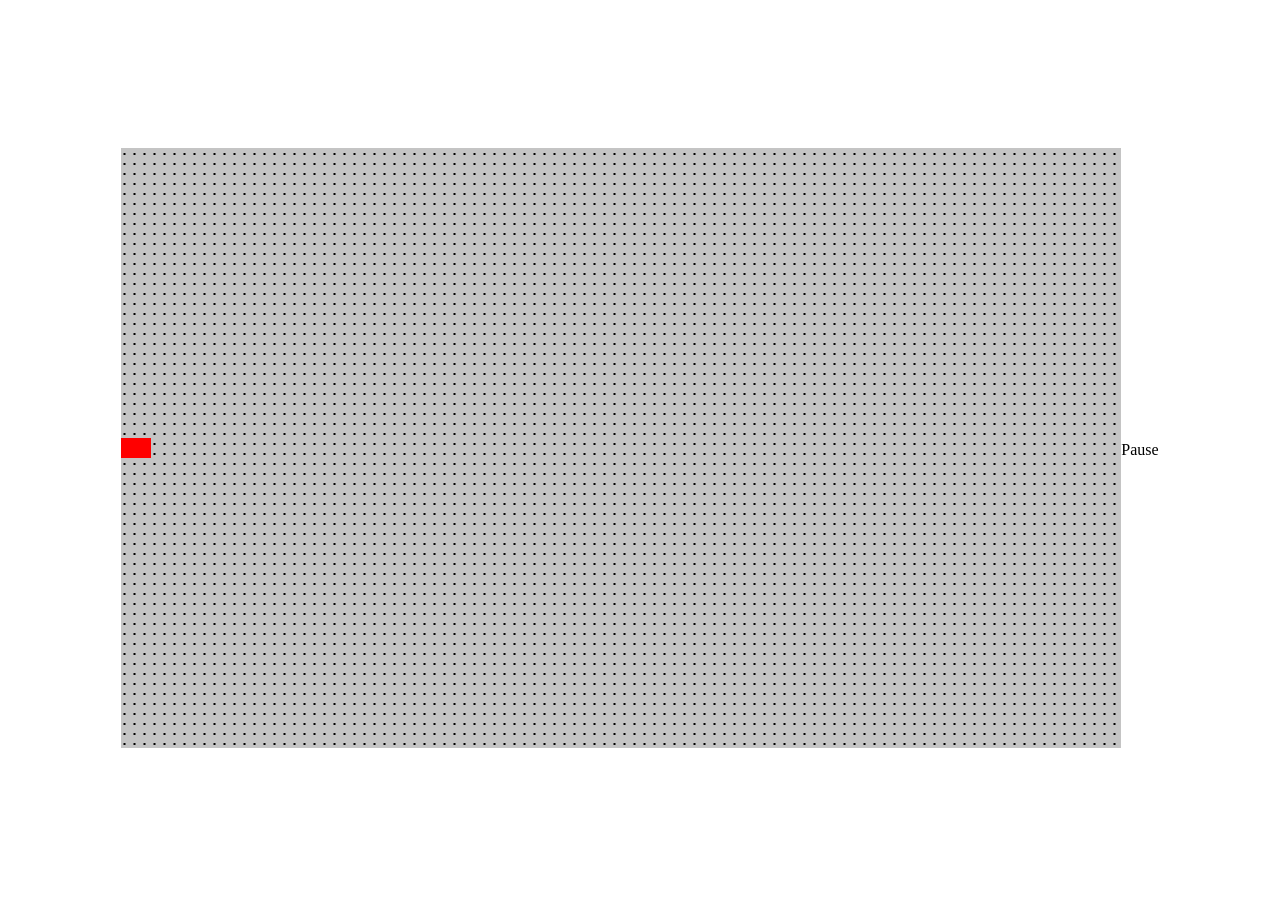
==== src/index.html @ 025170b8 "init" ====
<!DOCTYPE html>
<html>
<head>
	<meta charset="UTF-8"/>
	<title>Endless Space</title>
    <!-- Styles -->
    <link href="Style/design.css" rel="stylesheet"/>

    <!-- Externals Scripts-->
    <script src="https://cdnjs.cloudflare.com/ajax/libs/jquery/3.1.0/jquery.min.js"></script>
    <!-- Game Scripts-->
    <script src="Util/Oop.js"></script>
    <script src="KeyBinding/Key.js"></script>
    <script src="KeyBinding/SpecialKey.js"></script>
    <script src="KeyBinding/KeyCombination.js"></script>
    <script src="KeyBinding/KeyBinding.js"></script>
    <script src="KeyBinding/KeyBinder.js"></script>
    <script src="Model/Vector2D.js"></script>
    <script src="Model/GameObject/GameObject.js"></script>
	<script src="Model/GameObject/Projectile.js"></script>
    <script src="Model/GameObject/SpaceShip.js"></script>
    <script src="View/View.js"></script>
    <script src="Model/EndlessSpace.js"></script>
    <script>
        $(function(){

            //============INIT============
            var endlessSpaceGame = new EndlessSpace();
            endlessSpaceGame.start("scenePlaceholder");

                //========Interaction=====
            $("#btn-pause").click(function (event) {
                endlessSpaceGame.pause();
            });
                //========================
            //============================
        });
    </script>
</head>
<body>
	<div id="root">
        <div class="container">
            <div id="scenePlaceholder"></div>
        </div>
        <div id="btn-pause" class="pause">Pause</div>
	</div>
</body>
</html>
---- src/Style/design.css ----
body{
	margin:				0;
	height:				100%;
	height:				100vh;
}
#root{
	height:				100%;
	display:			flex;
	flex-flow:			row nowrap;
	justify-content:	center;
	align-items:		center;
}
.scene{
	background:			#C4C4C4;
}
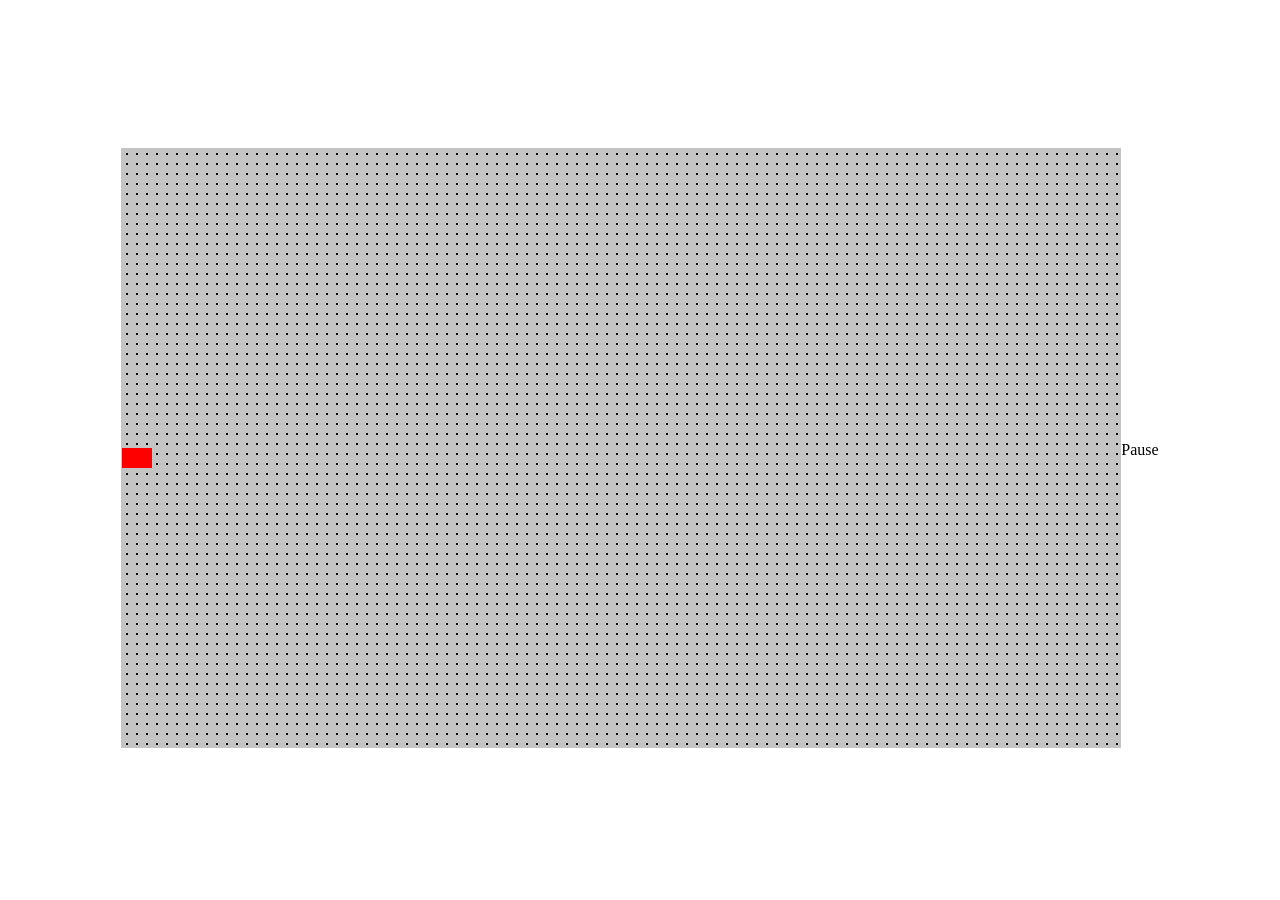
==== commit e3a6c9b0: "- View renders separate from gameloop - own Config class + Config.calculateViewSize added" ====
--- a/src/index.html
+++ b/src/index.html
@@ -18,14 +18,15 @@
     <script src="Model/Vector2D.js"></script>
     <script src="Model/GameObject/GameObject.js"></script>
 	<script src="Model/GameObject/Projectile.js"></script>
-    <script src="Model/GameObject/SpaceShip.js"></script>
+    <script src="Model/GameObject/Fighter.js"></script>
     <script src="View/View.js"></script>
-    <script src="Model/EndlessSpace.js"></script>
+    <script src="Model/Config.js"></script>
+    <script src="Model/BattleArena.js"></script>
     <script>
         $(function(){
 
             //============INIT============
-            var endlessSpaceGame = new EndlessSpace();
+            var endlessSpaceGame = new BattleArena();
             endlessSpaceGame.start("scenePlaceholder");
 
                 //========Interaction=====
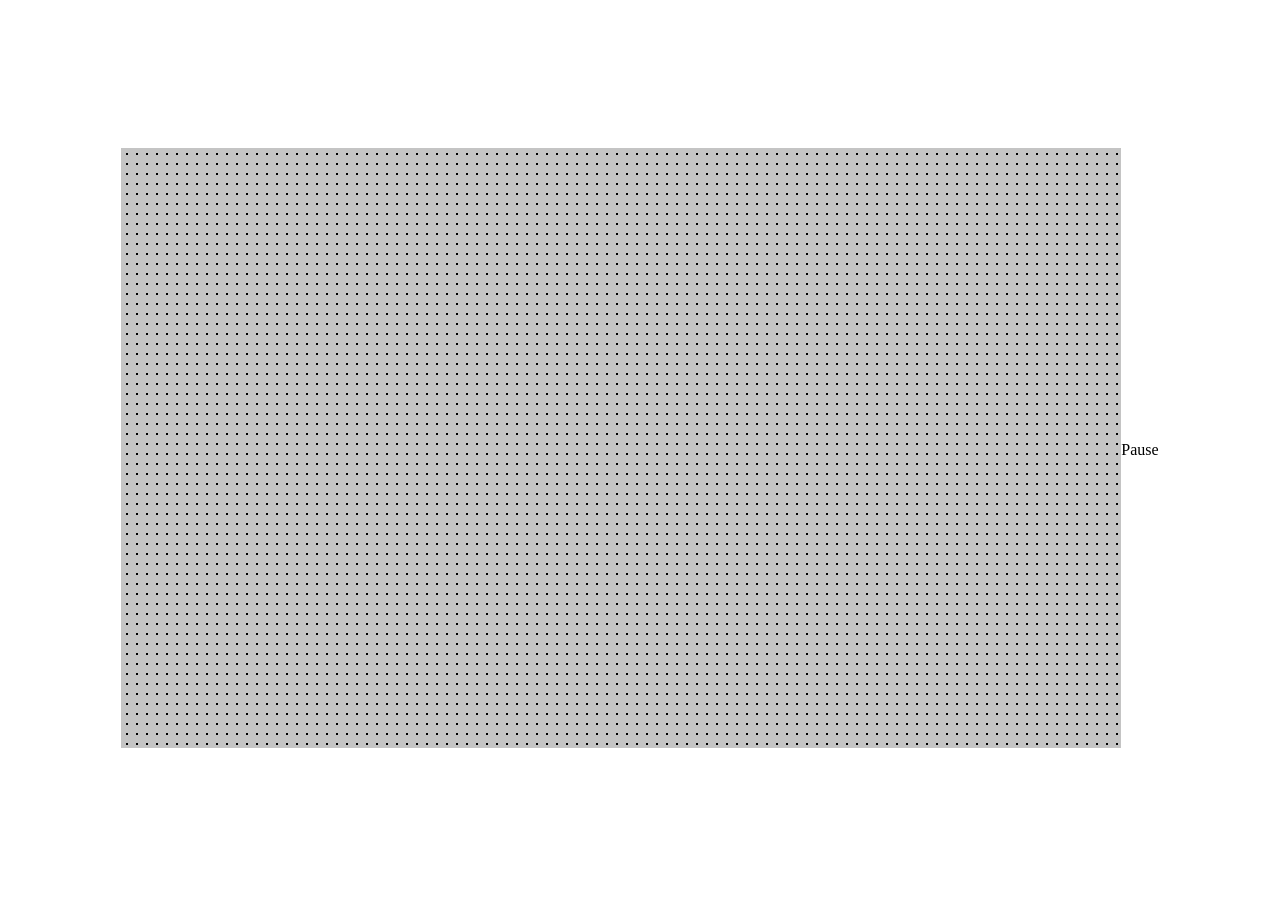
==== commit 108b7aca: "- BattleArena.gameObjects private static - Vector2D Class - Camera Class added (needs implementation" ====
--- a/src/index.html
+++ b/src/index.html
@@ -2,7 +2,7 @@
 <html>
 <head>
 	<meta charset="UTF-8"/>
-	<title>Endless Space</title>
+	<title>Battle Arena</title>
     <!-- Styles -->
     <link href="Style/design.css" rel="stylesheet"/>
 
@@ -15,10 +15,11 @@
     <script src="KeyBinding/KeyCombination.js"></script>
     <script src="KeyBinding/KeyBinding.js"></script>
     <script src="KeyBinding/KeyBinder.js"></script>
-    <script src="Model/Vector2D.js"></script>
+    <script src="Model/GameObject/Vector2D.js"></script>
     <script src="Model/GameObject/GameObject.js"></script>
 	<script src="Model/GameObject/Projectile.js"></script>
     <script src="Model/GameObject/Fighter.js"></script>
+    <script src="View/Camera.js"></script>
     <script src="View/View.js"></script>
     <script src="Model/Config.js"></script>
     <script src="Model/BattleArena.js"></script>
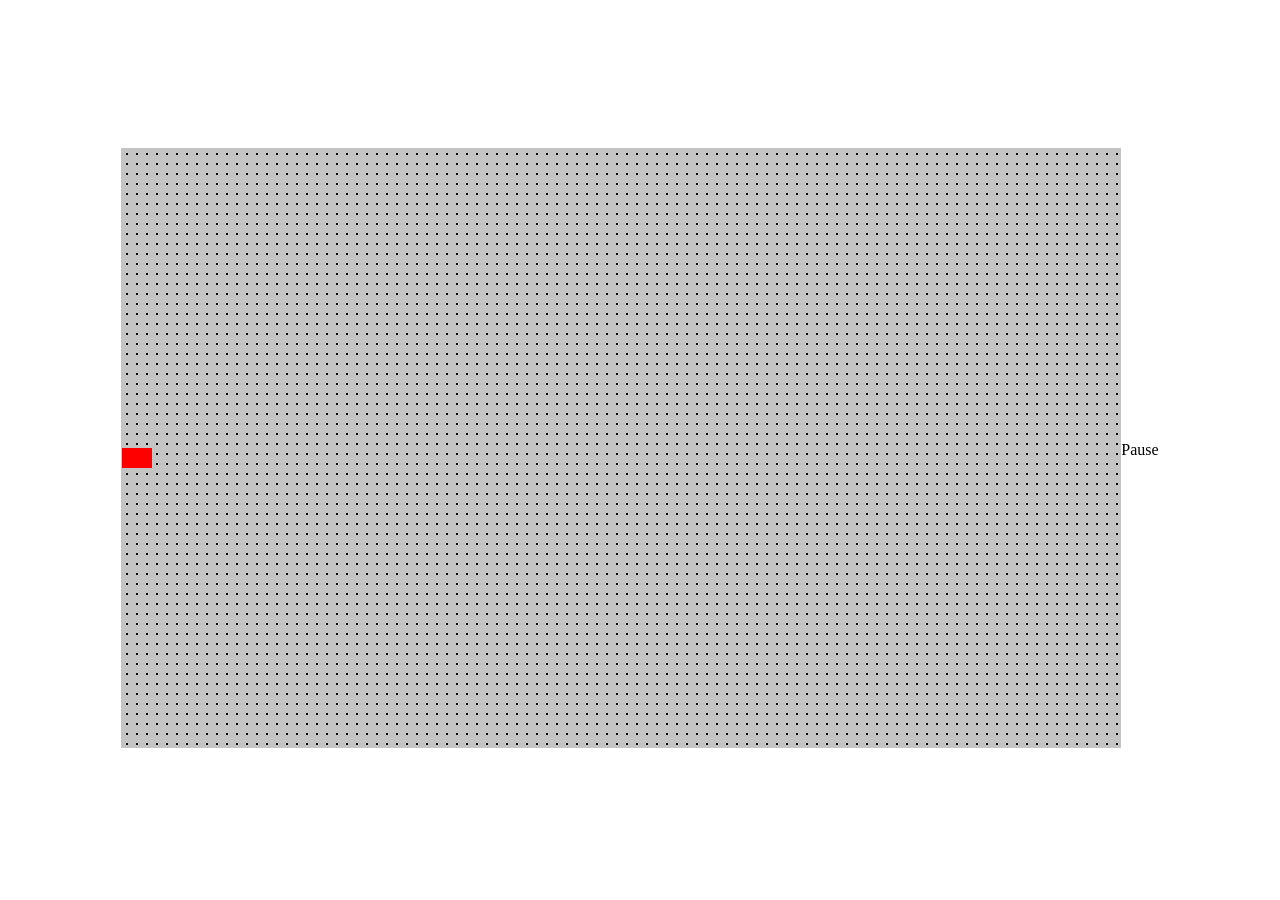
==== commit f4f5df4e: "- BattleArena.gameObjects private static - Vector2D Class - Camera Class added (needs implementation" ====
--- a/src/index.html
+++ b/src/index.html
@@ -9,12 +9,13 @@
     <!-- Externals Scripts-->
     <script src="https://cdnjs.cloudflare.com/ajax/libs/jquery/3.1.0/jquery.min.js"></script>
     <!-- Game Scripts-->
+    <script src="ExceptionContext/ExceptionContext.js"></script>
     <script src="Util/Oop.js"></script>
-    <script src="KeyBinding/Key.js"></script>
-    <script src="KeyBinding/SpecialKey.js"></script>
-    <script src="KeyBinding/KeyCombination.js"></script>
-    <script src="KeyBinding/KeyBinding.js"></script>
-    <script src="KeyBinding/KeyBinder.js"></script>
+    <script src="KeyContext/Key.js"></script>
+    <script src="KeyContext/SpecialKey.js"></script>
+    <script src="KeyContext/KeyCombination.js"></script>
+    <script src="KeyContext/KeyBinding.js"></script>
+    <script src="KeyContext/KeyBinder.js"></script>
     <script src="Model/GameObject/Vector2D.js"></script>
     <script src="Model/GameObject/GameObject.js"></script>
 	<script src="Model/GameObject/Projectile.js"></script>
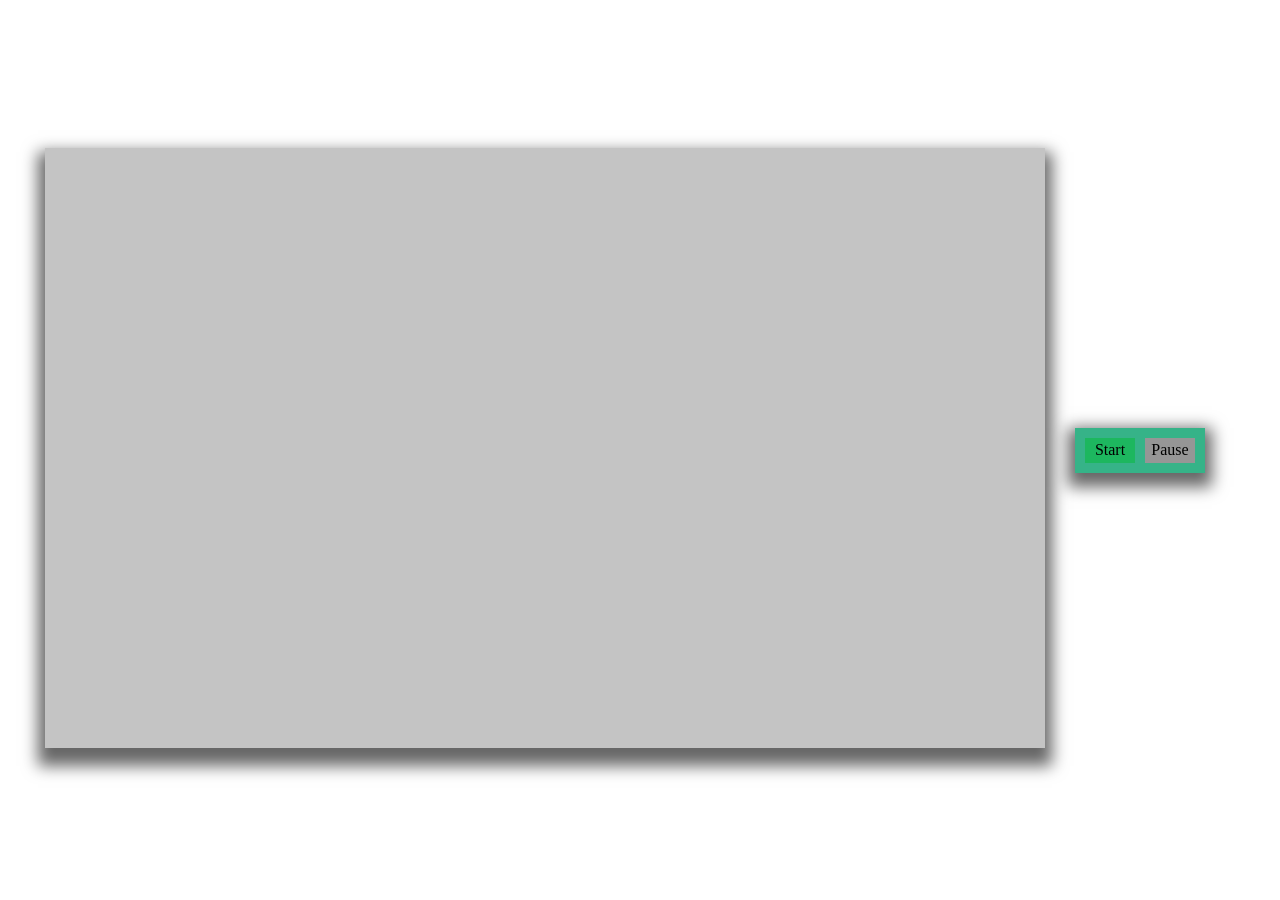
==== commit 4288a6c4: "-external libaries added to local - three.js added , ready to implement -project structure refactor" ====
--- a/src/index.html
+++ b/src/index.html
@@ -7,7 +7,8 @@
     <link href="Style/design.css" rel="stylesheet"/>
 
     <!-- Externals Scripts-->
-    <script src="https://cdnjs.cloudflare.com/ajax/libs/jquery/3.1.0/jquery.min.js"></script>
+    <script src="Externals/3.1.0-jquery-min.js"></script>
+    <script src="Externals/r79-three-min.js"></script>
     <!-- Game Scripts-->
     <script src="ExceptionContext/ExceptionContext.js"></script>
     <script src="Util/Oop.js"></script>
@@ -15,7 +16,7 @@
     <script src="KeyContext/SpecialKey.js"></script>
     <script src="KeyContext/KeyCombination.js"></script>
     <script src="KeyContext/KeyBinding.js"></script>
-    <script src="KeyContext/KeyBinder.js"></script>
+    <script src="KeyContext/KeyContext.js"></script>
     <script src="Model/GameObject/Vector2D.js"></script>
     <script src="Model/GameObject/GameObject.js"></script>
 	<script src="Model/GameObject/Projectile.js"></script>
@@ -28,12 +29,19 @@
         $(function(){
 
             //============INIT============
-            var endlessSpaceGame = new BattleArena();
-            endlessSpaceGame.start("scenePlaceholder");
+            var endlessSpaceGame = new BattleArena("domPlaceholder");
+//            endlessSpaceGame.start();
 
                 //========Interaction=====
             $("#btn-pause").click(function (event) {
                 endlessSpaceGame.pause();
+                $("#check-pause").attr("disabled","disabled");
+                $("#check-start").removeAttr("disabled");
+            });
+            $("#btn-start").click(function (event) {
+                endlessSpaceGame.start();
+                $("#check-start").attr("disabled","disabled");
+                $("#check-pause").removeAttr("disabled");
             });
                 //========================
             //============================
@@ -43,9 +51,20 @@
 <body>
 	<div id="root">
         <div class="container">
-            <div id="scenePlaceholder"></div>
+            <div id="domPlaceholder"></div>
         </div>
-        <div id="btn-pause" class="pause">Pause</div>
+        <div class="dashboard">
+            <div class="btn-list">
+                <div class="btn-container">
+                    <input class="btn-check" id="check-start" type="checkbox"/>
+                    <label id="btn-start" class="btn-text start" for="check-start">Start</label>
+                </div>
+                <div class="btn-container">
+                    <input class="btn-check" id="check-pause" type="checkbox" disabled/>
+                    <label id="btn-pause" class="btn-text pause" for="check-pause">Pause</label>
+                </div>
+            </div>
+        </div>
 	</div>
 </body>
 </html>
--- a/src/Style/design.css
+++ b/src/Style/design.css
@@ -1,15 +1,113 @@
 body{
-	margin:				0;
-	height:				100%;
-	height:				100vh;
+	margin:				            0;
+	height:				            100%;
+	height:				            100vh;
 }
 #root{
-	height:				100%;
-	display:			flex;
-	flex-flow:			row nowrap;
-	justify-content:	center;
-	align-items:		center;
+	height:				            100%;
+
+	display:			            flex;
+	flex-flow:			            row nowrap;
+	justify-content:	            center;
+	align-items:		            center;
+
+    --dashboard-color: #36b388;
+
+    --base-background-text:         #1db75f;
+    --base-hover-background-text:   #1dd76d;
+    --base-disabled-background-text:rgba(150,150,150,1);
+
+    --base-click-background-text:   #0ab30e;
+    --base-click-blink:             rgba(255, 229, 8, 0.8);
+
+    --depth-5:                      0px  5px 15px  7px rgba(0, 0, 0, 0.6);
+    --depth-7:                      0px  7px 15px  7px rgba(0, 0, 0, 0.6);
+    --depth-9:                      0px  9px 15px  7px rgba(0, 0, 0, 0.6);
+    --depth-11:                     0px 11px 15px  7px rgba(0, 0, 0, 0.6);
 }
 .scene{
-	background:			#C4C4C4;
+	background:			            #C4C4C4;
+    box-shadow:                     var(--depth-11);
+}
+.dashboard{
+    background-color:               var(--dashboard-color);
+    box-shadow:                     var(--depth-7);
+
+	display:			            flex;
+	flex-flow:			            column nowrap;
+	justify-content:	            space-between;
+	align-items:		            center;
+
+	padding: 			            10px;
+    margin: 			            30px;
+}
+.btn-list{
+    display:			            flex;
+    flex-flow:			            row nowrap;
+    justify-content:	            space-between;
+    align-items:		            center;
+}
+.btn-container{
+
+	display:			            flex;
+	flex-flow:			            row nowrap;
+	justify-content:	            space-between;
+	align-items:		            center;
+
+    margin-right:                   10px;
+}
+.btn-container:last-of-type{
+    margin-right:                   0;
+}
+.btn-check{
+    display: none;
+}
+.btn-text{
+    flex-grow:                      1;
+    min-width:                      50px;
+    min-height:                     25px;
+    width:                          auto;
+    height:                         auto;
+    max-width:                      100px;
+    max-height:                     30px;
+
+    cursor:                         pointer;
+    background-color:               var(--base-background-text);
+    transition:                     background-color 0.5s linear;
+
+    text-align:                     center;
+    display:			            flex;
+    flex-flow:			            row nowrap;
+    justify-content:	            center;
+    align-items:		            center;
+}
+.btn-text:hover{
+
+    background-color:               var(--base-hover-background-text);
+}
+/*.btn-check:not(:checked) + .btn-text{*/
+
+    /*animation:                      clicked 1s linear;*/
+/*}*/
+.btn-check:checked + .btn-text{
+    animation:                      clicked 1s linear;
+}
+.btn-check:disabled + .btn-text{
+    cursor:                         not-allowed;
+    background-color:               var(--base-disabled-background-text);
+}
+
+
+
+@keyframes clicked {
+    0% {
+    }
+    50% {
+        -webkit-box-shadow:          0 0 15px 7px var(--base-click-blink);
+        -moz-box-shadow:             0 0 15px 7px var(--base-click-blink);
+        box-shadow:                  0 0 15px 7px var(--base-click-blink);
+    }
+    100%{
+        background-color:            var(--base-click-background-text);
+    }
 }
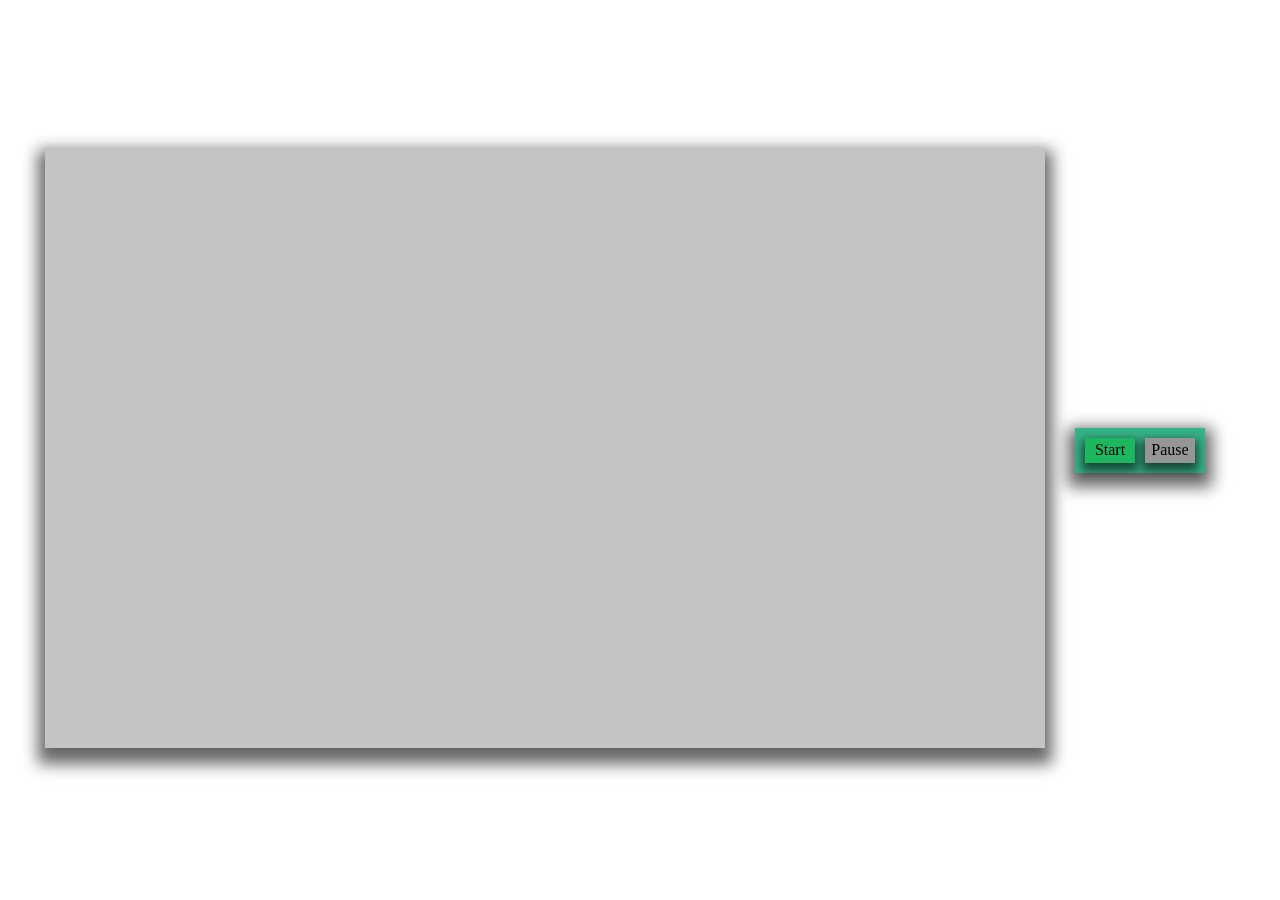
==== commit e0921962: "-Maps Added + First Concrete TheShowdown -Dimension3D added -Gravity + Fall mechanic added -project " ====
--- a/src/index.html
+++ b/src/index.html
@@ -10,19 +10,22 @@
     <script src="Externals/3.1.0-jquery-min.js"></script>
     <script src="Externals/r79-three-min.js"></script>
     <!-- Game Scripts-->
+    <script src="Util/Oop.js"></script>
     <script src="ExceptionContext/ExceptionContext.js"></script>
-    <script src="Util/Oop.js"></script>
     <script src="KeyContext/Key.js"></script>
     <script src="KeyContext/SpecialKey.js"></script>
     <script src="KeyContext/KeyCombination.js"></script>
     <script src="KeyContext/KeyBinding.js"></script>
     <script src="KeyContext/KeyContext.js"></script>
-    <script src="Model/GameObject/Vector2D.js"></script>
+    <script src="Model/GameObject/Position/Vector2D.js"></script>
+    <script src="Model/GameObject/Position/Dimension3D.js"></script>
     <script src="Model/GameObject/GameObject.js"></script>
+    <script src="Model/GameObject/Map/BattleMap.js"></script>
+    <script src="Model/GameObject/Map/TheShowDown.js"></script>
 	<script src="Model/GameObject/Projectile.js"></script>
-    <script src="Model/GameObject/Fighter.js"></script>
-    <script src="View/Camera.js"></script>
-    <script src="View/View.js"></script>
+    <script src="Model/GameObject/Fighter/Fighter.js"></script>
+    <script src="Model/Camera.js"></script>
+    <script src="Model/View.js"></script>
     <script src="Model/Config.js"></script>
     <script src="Model/BattleArena.js"></script>
     <script>
--- a/src/Style/design.css
+++ b/src/Style/design.css
@@ -20,18 +20,18 @@
     --base-click-background-text:   #0ab30e;
     --base-click-blink:             rgba(255, 229, 8, 0.8);
 
-    --depth-5:                      0px  5px 15px  7px rgba(0, 0, 0, 0.6);
-    --depth-7:                      0px  7px 15px  7px rgba(0, 0, 0, 0.6);
-    --depth-9:                      0px  9px 15px  7px rgba(0, 0, 0, 0.6);
-    --depth-11:                     0px 11px 15px  7px rgba(0, 0, 0, 0.6);
+    --shadow-1:                     0px  5px 10px  3px rgba(0, 0, 0, 0.6);
+    --shadow-2:                     0px  7px 15px  7px rgba(0, 0, 0, 0.6);
+    --shadow-3:                     0px  9px 15px  7px rgba(0, 0, 0, 0.6);
+    --shadow-4:                     0px 11px 15px  7px rgba(0, 0, 0, 0.6);
 }
 .scene{
 	background:			            #C4C4C4;
-    box-shadow:                     var(--depth-11);
+    box-shadow:                     var(--shadow-3);
 }
 .dashboard{
     background-color:               var(--dashboard-color);
-    box-shadow:                     var(--depth-7);
+    box-shadow:                     var(--shadow-2);
 
 	display:			            flex;
 	flex-flow:			            column nowrap;
@@ -73,6 +73,7 @@
 
     cursor:                         pointer;
     background-color:               var(--base-background-text);
+    box-shadow:                     var(--shadow-1);
     transition:                     background-color 0.5s linear;
 
     text-align:                     center;
@@ -93,7 +94,7 @@
     animation:                      clicked 1s linear;
 }
 .btn-check:disabled + .btn-text{
-    cursor:                         not-allowed;
+    cursor:                         default;
     background-color:               var(--base-disabled-background-text);
 }
 
